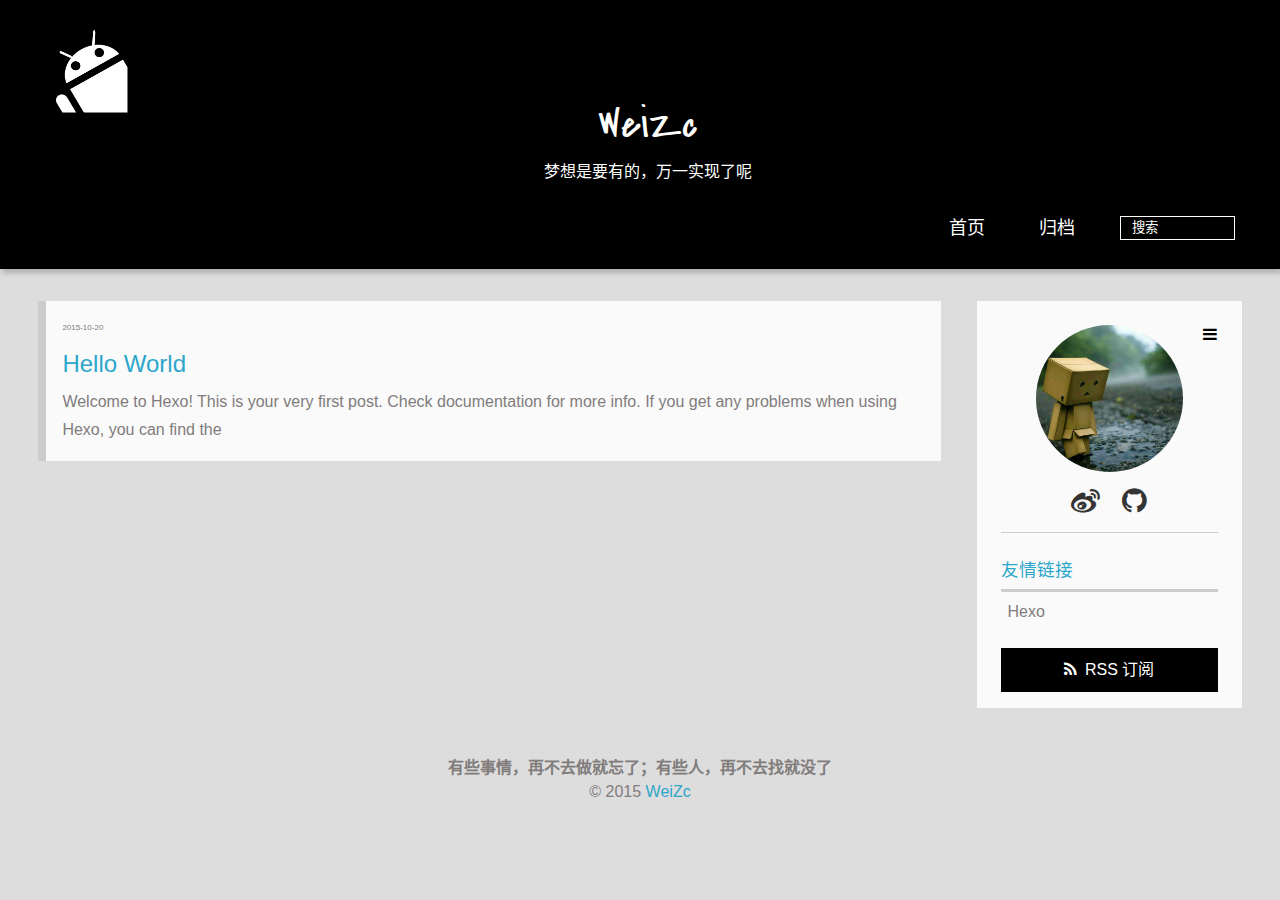
==== index.html @ 6c936b26 "Site updated: 2015-10-20 22:51:16" ====
<!DOCTYPE HTML>
<html lang="zh-CN">
<head>
  <meta charset="UTF-8">
  <meta name="baidu_union_verify" content="d1952c66cf48912e21c18c7c581f382a">
  <meta name="360-site-verification" content="67fbcc5a67f4c65c057315b28fa0b2c8" />
<meta name="google-site-verification" content="2GzxQ0VtXwTSUdmGm6DzcmhTzM_I9QmzCb_pzpMzD88" />
  
    <title>WeiZc</title>
    <meta name="viewport" content="width=device-width, initial-scale=1, maximum-scale=3, minimum-scale=1">
    
    <meta name="author" content="WeiZc">
    
    <meta name="description" content="My Blog">
    
    
    
    
    <link rel="alternate" href="atom.xml" title="WeiZc" type="application/atom+xml">
    
    
    <link rel="icon" href="/img/favicon.ico">
    
    
    <link rel="stylesheet" href="/css/style.css" type="text/css">
    
    <script>
        var _hmt = _hmt || [];
        (function() {
            var hm = document.createElement("script");
            var _bdId ='391982416296a0d54221f59fe35250d4';
             hm.src = "//hm.baidu.com/hm.js?" + _bdId;
             var s = document.getElementsByTagName("script")[0]; 
             s.parentNode.insertBefore(hm, s);
        })();
    </script>
     
</head>

  <body>
    <header>
      <div>
		
			<div id="imglogo">
				<a href="/"><img src="/img/ic.png" alt="WeiZc" title="WeiZc"/></a>
			</div>
			
			<div id="textlogo">
				<h1 class="site-name"><a href="/" title="WeiZc">WeiZc</a></h1>
				<a class="blog-motto">梦想是要有的，万一实现了呢</a>
			</div>
			<div class="navbar"><a class="navbutton navmobile" href="#" title="菜单">
			</a></div>
			<nav class="animated">
				<ul>
					<ul>
					 
						<li><a href="/">首页</a></li>
					
						<li><a href="/archives">归档</a></li>
					
					<li>
					
                                            <form class="search" action=http://search.baidu.com/cse/search target="_blank">
                                            <label>Search</label>
                                        <input name="s" type="hidden" value= 17213931211019954000 ><input type="text" name="q" size="30" placeholder="搜索"><br>
					
					</li>
				</ul>
                            </nav>			
</div>

    </header>
    <div id="container">
      <div id="main">


  <section class="post" itemscope itemprop="blogPost">
  
    <a href="/2015/10/20/hello-world/" title="Hello World" itemprop="url">
  
      <time datetime="2015-10-20T14:14:35.829Z" itemprop="datePublished">2015-10-20</time>
    <h1 itemprop="name">Hello World</h1>
    
     
           <p itemprop="description" >Welcome to Hexo! This is your very first post. Check documentation for more info. If you get any problems when using Hexo, you can find the </p>
        
    
  </a>
</section>


</div>
      <div class="openaside"><a class="navbutton" href="#" title="显示侧边栏"></a></div>

<div id="asidepart">
<div class="closeaside"><a class="closebutton" href="#" title="隐藏侧边栏"></a></div>
<aside class="clearfix">
<div id="authorInfo">
	
		<div class="author-logo"></div>		
	
	<div class="social-list" class="clearfix">
		
		<a href="http://weibo.com/weizic123" target="_blank" title="weibo"></a>
		
		
		
		<a href="https://github.com/lrdeath" target="_blank" title="github"></a>
		
		
		
	</div>
</div>

  

  

  <div class="linkslist">
  <p class="asidetitle">友情链接</p>
    <ul>
      <li><a href="http://hexo.io" target="_blank" title="Hexo">Hexo</a></li>
     
    </ul>
</div>


  <div class="rsspart">
	<a href="atom.xml" target="_blank" title="rss">RSS 订阅</a>
</div>

  

</aside>
</div>
  </div>
  <footer><div id="footer" >
    
			<b class="copyright"> 有些事情，再不去做就忘了；有些人，再不去找就没了</b>
            <p class="copyright"> © 2015 
			
		
		<a href="http://weizc.github.io" target="_blank" title="WeiZc">WeiZc</a>
		
               
            </div>
</footer>
    <script src="/js/jquery-2.1.0.min.js"></script>
<script type="text/javascript">
$(document).ready(function(){ 
  $('.navbar').click(function(){
    $('header nav').toggleClass('shownav');
  });
  var myWidth = 0;
  function getSize(){
    if( typeof( window.innerWidth ) == 'number' ) {
      myWidth = window.innerWidth;
    } else if( document.documentElement && document.documentElement.clientWidth) {
      myWidth = document.documentElement.clientWidth;
    };
  };
  var m = $('#main'),
      a = $('#asidepart'),
      c = $('.closeaside'),
      o = $('.openaside');
  $(window).resize(function(){
    getSize(); 
    if (myWidth >= 1024) {
      $('header nav').removeClass('shownav');
    }else
    {
      m.removeClass('moveMain');
      a.css('display', 'block').removeClass('fadeOut');
      o.css('display', 'none');
        
    }
  });
  c.click(function(){
    a.addClass('fadeOut').css('display', 'none');
    o.css('display', 'block').addClass('fadeIn');
    m.addClass('moveMain');
  });
  o.click(function(){
    o.css('display', 'none').removeClass('beforeFadeIn');
    a.css('display', 'block').removeClass('fadeOut').addClass('fadeIn');      
    m.removeClass('moveMain');
  });
  $(window).scroll(function(){
    o.css("top",Math.max(80,260-$(this).scrollTop()));
  });
});
</script>








<script>
    
        var _bdImg = '4';
    
    window._bd_share_config={
        "common":{
            "bdSnsKey":{

            },
            "bdText":"",
            "bdMini":"2",
            "bdMiniList":[
                "qzone",
                "tsina",
                "weixin",
                "renren",
                "tqq",
                "tieba",
                "douban",
                "sqq",
                "diandian",
                "huaban",
                "youdao",
                "mail",
                "ty",
                "fbook",
                "twi",
                "linkedin",
                "copy",
                "print"
            ],
            "bdPic":"",
            "bdStyle":"0",
            "bdSize":"16"
        },
        "slide":{
            "type":"slide",
            "bdImg":_bdImg,
            "bdPos":"right",
            "bdTop":"350"
        },
        "image":{
            "viewList":[
                "weixin",
                "qzone",
                "tsina",
                "renren",
                "douban",
                "tqq"
            ],
            "viewText":"分享：",
            "viewSize":"16"
        },
        "selectShare":{
            "bdContainerClass":null,
            "bdSelectMiniList":[
                "weixin",
                "qzone",
                "tsina",
                "renren",
                "douban",
                "tqq"
            ]
        }
    };
    with(document)0[(getElementsByTagName('head')[0]||body).appendChild(createElement('script')).src='http://bdimg.share.baidu.com/static/api/js/share.js?v=89860593.js?cdnversion='+~(-new Date()/36e5)];
</script>




<script type="text/javascript">
(function(i,s,o,g,r,a,m){i['GoogleAnalyticsObject']=r;i[r]=i[r]||function(){
  (i[r].q=i[r].q||[]).push(arguments)},i[r].l=1*new Date();a=s.createElement(o),
  m=s.getElementsByTagName(o)[0];a.async=1;a.src=g;m.parentNode.insertBefore(a,m)
})(window,document,'script','//www.google-analytics.com/analytics.js','ga');
ga('create', 'null', 'null');  
ga('send', 'pageview');
</script>


  </body>
 </html>
---- css/style.css ----
html,
body,
div,
span,
applet,
object,
iframe,
h1,
h2,
h3,
h4,
h5,
h6,
p,
blockquote,
pre,
a,
abbr,
acronym,
address,
big,
cite,
code,
del,
dfn,
em,
img,
ins,
kbd,
q,
s,
samp,
small,
strike,
strong,
sub,
sup,
tt,
var,
dl,
dt,
dd,
ol,
ul,
li,
fieldset,
form,
label,
legend,
table,
caption,
tbody,
tfoot,
thead,
tr,
th,
td {
  margin: 0;
  padding: 0;
  border: 0;
  outline: 0;
  font-weight: inherit;
  font-style: inherit;
  font-family: inherit;
  font-size: 100%;
  vertical-align: baseline;
}
body {
  line-height: 1;
  color: #000;
  background: #fff;
}
ol,
ul {
  list-style: none;
}
table {
  border-collapse: separate;
  border-spacing: 0;
  vertical-align: middle;
}
caption,
th,
td {
  text-align: left;
  font-weight: normal;
  vertical-align: middle;
}
a img {
  border: none;
}
/* custom Font*/
@font-face {
  font-family: "covered_by_your_graceregular";
  font-weight: normal;
  font-style: normal;
  src: url("../font/coveredbyyourgrace-webfont.eot");
  src: url("../font/coveredbyyourgrace-webfont.eot?#iefix") format('embedded-opentype'), url("../font/coveredbyyourgrace-webfont.svg#covered_by_your_graceregular") format('svg'), url("../font/coveredbyyourgrace-webfont.woff") format('woff'), url("../font/coveredbyyourgrace-webfont.ttf") format('truetype');
}
/* icon Font */
@font-face {
  font-family: "FontAwesome";
  font-style: normal;
  font-weight: normal;
  src: url("../font/fontawesome-webfont.eot?v=#4.0.3");
  src: url("../font/fontawesome-webfont.eot?#iefix&v=#4.0.3") format("embedded-opentype"), url("../font/fontawesome-webfont.woff?v=#4.0.3") format("woff"), url("../font/fontawesome-webfont.ttf?v=#4.0.3") format("truetype"), url("../font/fontawesome-webfont.svg#fontawesomeregular?v=#4.0.3") format("svg");
}
/* Public style */
* {
  -webkit-margin-before: 0;
  -webkit-margin-after: 0;
}
body {
  background: #ddd;
  font-family: "Helvetica Neue", "Helvetica", "Microsoft YaHei", "WenQuanYi Micro Hei", Arial, sans-serif;
  font-size: 100%;
  color: #817c7c;
  line-height: 1.5;
}
small {
  font-size: 80%;
}
sub,
sup {
  font-size: 75%;
  line-height: 0;
  position: relative;
  vertical-align: baseline;
}
sup {
  top: -0.5em;
  padding-left: 0.3em;
}
sub {
  bottom: -0.25em;
}
a {
  text-decoration: none;
  color: #817c7c;
}
a:hover,
a:focus {
  outline: 0;
  text-decoration: none;
  -webkit-transition: color 0.25s, #ddd 0.5s;
  -moz-transition: color 0.25s, #ddd 0.5s;
  -o-transition: color 0.25s, #ddd 0.5s;
  -ms-transition: color 0.25s, #ddd 0.5s;
  transition: color 0.25s, #ddd 0.5s;
}
a:hover:before {
  -webkit-transition: color 0.25s, #ddd 0.5s;
  -moz-transition: color 0.25s, #ddd 0.5s;
  -o-transition: color 0.25s, #ddd 0.5s;
  -ms-transition: color 0.25s, #ddd 0.5s;
  transition: color 0.25s, #ddd 0.5s;
}
input:focus {
  outline: none;
}
input,
button {
  margin: 0;
  padding: 0;
}
input::-moz-focus-inner,
button::-moz-focus-inner {
  border: 0;
  padding: 0;
}
h1 {
  font-size: 1.5em;
}
.fa {
  display: inline-block;
  font-family: FontAwesome;
  font-style: normal;
  font-weight: normal;
  line-height: 1;
  -webkit-font-smoothing: antialiased;
  -moz-osx-font-smoothing: grayscale;
}
.clearfix {
  zoom: 1;
}
.clearfix:before,
.clearfix:after {
  content: "";
  display: table;
}
.clearfix:after {
  clear: both;
}
::-webkit-input-placeholder {
  color: #fff;
  padding: 2px 0 0 4px;
}
::-moz-placeholder {
  color: #fff;
  padding: 2px 0 0 4px;
}
:-ms-input-placeholder {
  color: #fff;
  padding: 2px 0 0 4px;
}
::-webkit-input-placeholder::before {
  font-family: "FontAwesome";
  -webkit-font-smoothing: antialiased;
  -moz-osx-font-smoothing: grayscale;
  content: "\f002";
  padding-right: 4px;
}
::-moz-placeholder:before {
  font-family: "FontAwesome";
  -webkit-font-smoothing: antialiased;
  -moz-osx-font-smoothing: grayscale;
  content: "\f002";
  padding-right: 4px;
}
:-ms-input-placeholder::before {
  font-family: "FontAwesome";
  -webkit-font-smoothing: antialiased;
  -moz-osx-font-smoothing: grayscale;
  content: "\f002";
  padding-right: 4px;
}
input[type="search"]::-webkit-search-cancel-button,
input[type="search"]::-webkit-search-decoration {
  -webkit-appearance: none;
}
::-webkit-search-cancel-button:after {
  font-family: "FontAwesome";
  -webkit-font-smoothing: antialiased;
  -moz-osx-font-smoothing: grayscale;
  content: '\f00d';
  color: #fff;
  padding-right: 4px;
}
/* css3 animate */
.animated {
  -webkit-animation-fill-mode: both;
  -moz-animation-fill-mode: both;
  -o-animation-fill-mode: both;
  -ms-animation-fill-mode: both;
  animation-fill-mode: both;
  -webkit-animation-duration: 1s;
  -moz-animation-duration: 1s;
  -o-animation-duration: 1s;
  -ms-animation-duration: 1s;
  animation-duration: 1s;
}
@-webkit-keyframes fadeIn {
  0% {
    opacity: 0;
    -ms-filter: "progid:DXImageTransform.Microsoft.Alpha(Opacity=0)";
    filter: alpha(opacity=0);
  }
  100% {
    opacity: 1;
    -ms-filter: none;
    filter: none;
  }
}
.fadeIn {
  -webkit-animation-name: fadeIn;
  -moz-animation-name: fadeIn;
  -o-animation-name: fadeIn;
  -ms-animation-name: fadeIn;
  animation-name: fadeIn;
}
.fadeOut {
  -webkit-animation-name: fadeOut;
  -moz-animation-name: fadeOut;
  -o-animation-name: fadeOut;
  -ms-animation-name: fadeOut;
  animation-name: fadeOut;
}
@-moz-keyframes fadeInDown {
  0% {
    opacity: 0;
    -ms-filter: "progid:DXImageTransform.Microsoft.Alpha(Opacity=0)";
    filter: alpha(opacity=0);
    -webkit-transform: translateY(-20px);
    -moz-transform: translateY(-20px);
    -o-transform: translateY(-20px);
    -ms-transform: translateY(-20px);
    transform: translateY(-20px);
  }
  100% {
    opacity: 1;
    -ms-filter: none;
    filter: none;
    -webkit-transform: translateY(0);
    -moz-transform: translateY(0);
    -o-transform: translateY(0);
    -ms-transform: translateY(0);
    transform: translateY(0);
  }
}
@-webkit-keyframes fadeInDown {
  0% {
    opacity: 0;
    -ms-filter: "progid:DXImageTransform.Microsoft.Alpha(Opacity=0)";
    filter: alpha(opacity=0);
    -webkit-transform: translateY(-20px);
    -moz-transform: translateY(-20px);
    -o-transform: translateY(-20px);
    -ms-transform: translateY(-20px);
    transform: translateY(-20px);
  }
  100% {
    opacity: 1;
    -ms-filter: none;
    filter: none;
    -webkit-transform: translateY(0);
    -moz-transform: translateY(0);
    -o-transform: translateY(0);
    -ms-transform: translateY(0);
    transform: translateY(0);
  }
}
@-o-keyframes fadeInDown {
  0% {
    opacity: 0;
    -ms-filter: "progid:DXImageTransform.Microsoft.Alpha(Opacity=0)";
    filter: alpha(opacity=0);
    -webkit-transform: translateY(-20px);
    -moz-transform: translateY(-20px);
    -o-transform: translateY(-20px);
    -ms-transform: translateY(-20px);
    transform: translateY(-20px);
  }
  100% {
    opacity: 1;
    -ms-filter: none;
    filter: none;
    -webkit-transform: translateY(0);
    -moz-transform: translateY(0);
    -o-transform: translateY(0);
    -ms-transform: translateY(0);
    transform: translateY(0);
  }
}
@keyframes fadeInDown {
  0% {
    opacity: 0;
    -ms-filter: "progid:DXImageTransform.Microsoft.Alpha(Opacity=0)";
    filter: alpha(opacity=0);
    -webkit-transform: translateY(-20px);
    -moz-transform: translateY(-20px);
    -o-transform: translateY(-20px);
    -ms-transform: translateY(-20px);
    transform: translateY(-20px);
  }
  100% {
    opacity: 1;
    -ms-filter: none;
    filter: none;
    -webkit-transform: translateY(0);
    -moz-transform: translateY(0);
    -o-transform: translateY(0);
    -ms-transform: translateY(0);
    transform: translateY(0);
  }
}
body >header {
  width: 100%;
  -webkit-box-shadow: 2px 4px 5px rgba(3,3,3,0.2);
  box-shadow: 2px 4px 5px rgba(3,3,3,0.2);
  background: #000;
  color: #fff;
  padding: 1em 0 0.8em;
}
@media only screen and (min-width: 1024px) {
  body >header {
    padding: 1.8em 0 1.5em;
  }
}
body >header >div {
  width: 95%;
  margin: 0 auto;
  position: relative;
  overflow: hidden;
}
@media only screen and (min-width: 1024px) {
  body >header >div {
    width: 93%;
  }
}
body >header a {
  display: block;
  color: #fff;
}
#imglogo {
  float: left;
  width: 4em;
  height: 4em;
}
@media only screen and (min-width: 768px) {
  #imglogo {
    width: 5em;
  }
}
@media only screen and (min-width: 1024px) {
  #imglogo {
    width: 5.5em;
  }
}
#imglogo img {
  width: 4em;
}
@media only screen and (min-width: 768px) {
  #imglogo img {
    width: 5em;
  }
}
@media only screen and (min-width: 1024px) {
  #imglogo img {
    width: 5.5em;
  }
}
#textlogo {
  float: left;
  text-align: center;
  width: 100%;
  margin-left: 0.5em;
}
#textlogo h1.site-name {
  width: 100%;
  font-family: "covered_by_your_graceregular";
  font-size: 200%;
  line-height: 1.5;
  -webkit-font-smoothing: antialiased;
  -moz-osx-font-smoothing: grayscale;
}
@media only screen and (min-width: 768px) {
  #textlogo h1.site-name {
    font-size: 240%;
  }
}
@media only screen and (min-width: 1024px) {
  #textlogo h1.site-name {
    font-size: 280%;
  }
}
#textlogo h2.blog-motto {
  font-size: 0.7em;
  font-weight: normal;
}
@media only screen and (min-width: 768px) {
  #textlogo h2.blog-motto {
    font-size: 100%;
  }
}
@media only screen and (min-width: 1024px) {
  #textlogo h2.blog-motto {
    font-size: 110%;
  }
}
.navbar {
  position: absolute;
  width: 2em;
  right: 0em;
  top: 1em;
  padding: 0.5em;
}
@media only screen and (min-width: 1024px) {
  .navbar {
    display: none;
  }
}
.navbutton::before {
  font-family: "FontAwesome";
  -webkit-font-smoothing: antialiased;
  -moz-osx-font-smoothing: grayscale;
  content: "\f0c9";
}
.navmobile::before {
  padding-left: 1em;
}
header nav {
  float: left;
  width: 100%;
  font-size: 112.5%;
  padding-top: 0.5em;
  max-height: 0.01em;
  -webkit-transition: max-height 1s ease-out;
  -moz-transition: max-height 1s ease-out;
  -o-transition: max-height 1s ease-out;
  -ms-transition: max-height 1s ease-out;
  transition: max-height 1s ease-out;
}
@media only screen and (min-width: 568px) {
  header nav {
    width: 50%;
  }
}
@media only screen and (min-width: 1024px) {
  header nav {
    float: right;
    width: auto;
    margin-top: 1em;
    max-height: none;
  }
}
@media only screen and (min-width: 1024px) {
  header nav ul {
    float: right;
  }
}
@media only screen and (min-width: 1024px) {
  header nav ul li {
    float: left;
  }
}
header nav ul li a {
  padding: 0.2em 0 0.2em 1em;
}
@media only screen and (min-width: 1024px) {
  header nav ul li a {
    padding: 0.2em 1.5em;
  }
}
header nav ul li a:hover {
  background: #000;
  color: #e9cd4c;
}
.shownav {
  max-height: 40em;
}
.search {
  padding: 0.1em 0 0 1em;
}
.search input {
  line-height: 1.7;
  border: 1px solid #fff;
  color: #fff;
  background: transparent;
  width: 80%;
  padding-left: 0.5em;
}
@media only screen and (min-width: 1024px) {
  .search input {
    width: 8em;
    -webkit-transition: 0.5s width;
    -moz-transition: 0.5s width;
    -o-transition: 0.5s width;
    -ms-transition: 0.5s width;
    transition: 0.5s width;
  }
  .search input:focus {
    width: 15em;
  }
}
.search label {
  display: none;
}
/* index layout */
#container {
  width: 95%;
  margin: 0 auto;
  overflow: hidden;
}
@media only screen and (min-width: 768px) {
  #container {
    width: 96%;
  }
}
@media only screen and (min-width: 1024px) {
  #container {
    width: 94%;
  }
}
@media only screen and (min-width: 1560px) {
  #container {
    width: 82%;
  }
}
#main {
  margin: 1em 0 0;
  line-height: 1.8;
}
@media only screen and (min-width: 1024px) {
  #main {
    margin: 2em 0 0;
    width: 75%;
    float: left;
    -webkit-transition: margin 0.5s ease-out;
    -moz-transition: margin 0.5s ease-out;
    -o-transition: margin 0.5s ease-out;
    -ms-transition: margin 0.5s ease-out;
    transition: margin 0.5s ease-out;
  }
}
#main section.post {
  background: #fafafa;
  margin-bottom: 0.125em;
}
#main section.post a {
  display: block;
  border-left: 0.5em solid #ccc;
  -webkit-transition: border-left 0.45s;
  -moz-transition: border-left 0.45s;
  -o-transition: border-left 0.45s;
  -ms-transition: border-left 0.45s;
  transition: border-left 0.45s;
  padding: 0.5em;
}
@media only screen and (min-width: 768px) {
  #main section.post a {
    padding: 1em;
  }
}
#main section.post a:hover {
  border-left: 0.5em solid #000;
}
#main section.post a h1 {
  color: #2ca6cb;
  line-height: 2;
}
#main section.post a p {
  color: #817c7c;
}
#main section.post a time {
  color: #817c7c;
  display: block;
  margin: 0.5em 0;
  font-size: 0.5em;
}
#archive-page section.post a {
  font-size: 0.9em;
  padding: 0.5em !important;
}
@media only screen and (min-width: 768px) {
  #archive-page section.post a time {
    padding-left: 1em;
  }
}
.moveMain {
  margin-left: 10% !important;
}
#page-nav {
  background: #fafafa;
  text-align: center;
  overflow: hidden;
}
#page-nav a,
#page-nav span {
  display: inline-block;
  padding: 0.5em 1em;
}
#page-nav a {
  color: #2ca6cb;
}
#page-nav a:hover {
  background: #ccc;
  color: #000;
}
#page-nav .prev {
  float: left;
  border-left: 0.5em solid #ccc;
  -webkit-transition: border-left 0.5s;
  -moz-transition: border-left 0.5s;
  -o-transition: border-left 0.5s;
  -ms-transition: border-left 0.5s;
  transition: border-left 0.5s;
}
#page-nav .prev:hover {
  border-left: 0.5em solid #000;
}
#page-nav .next {
  float: right;
}
#page-nav .page-number {
  display: none;
}
@media only screen and (min-width: 768px) {
  #page-nav .page-number {
    display: inline-block;
  }
}
#page-nav .current {
  color: #b8b8b8;
  font-weight: bold;
}
#page-nav .space {
  color: #2ca6cb;
}
/* page layout */
@media only screen and (min-width: 1024px) {
  .page {
    margin-left: 10% !important;
  }
}
/* archive layout */
.category-icon:before,
.tag-icon:before,
.archive-icon:before {
  font-family: "FontAwesome";
  -webkit-font-smoothing: antialiased;
  -moz-osx-font-smoothing: grayscale;
  color: #ccc;
  font-size: 100%;
  padding-right: 0.3em;
}
.category-icon:before {
  content: "\f07b";
}
.tag-icon:before {
  content: "\f02c";
}
.archive-icon:before {
  content: "\f187";
}
.archive-title {
  margin: 1em 0;
  width: 97%;
  padding: 2em 0 2em 3%;
  background: #fafafa;
  border-left: 0.5em solid #ccc;
}
@media only screen and (min-width: 1024px) {
  .archive-title {
    margin: 2em 0;
    width: 18.5%;
    padding-left: 0.5%;
    float: left;
  }
}
.archive-title h2 {
  width: 90%;
  color: #2ca6cb;
  font-size: 120%;
}
.archive-title a {
  color: #2ca6cb;
  -webkit-transition: color 0.5s;
  -moz-transition: color 0.5s;
  -o-transition: color 0.5s;
  -ms-transition: color 0.5s;
  transition: color 0.5s;
}
.archive-title a:hover {
  color: #000;
  -webkit-transition: color 0.5s;
  -moz-transition: color 0.5s;
  -o-transition: color 0.5s;
  -ms-transition: color 0.5s;
  transition: color 0.5s;
}
.current {
  color: #000 !important;
}
@media only screen and (min-width: 768px) {
  .archive-part {
    min-height: 200px;
  }
}
@media only screen and (min-width: 1024px) {
  .archive-part {
    width: 78% !important;
    float: right;
    margin-left: 2% !important;
  }
}
.archive-part section.post {
  float: left;
  width: 100%;
}
.archive-part section.post time {
  font-size: 1.1em !important;
}
@media phonemax {
  .archive-part section.post time {
    float: left;
    width: 100%;
  }
}
@media only screen and (min-width: 1024px) {
  .archive-part section.post time {
    float: left;
    width: 20%;
  }
}
@media only screen and (min-width: 768px) {
  .archive-part section.post time {
    width: 20%;
  }
}
@media only screen and (min-width: 768px) {
  .archive-nav {
    width: 100%;
    float: left;
    margin-top: 1em;
  }
}
/* tags&categories layout */
.all-list-box {
  min-height: 400px;
}
.post,
.page {
  background: #fafafa;
}
.post a,
.page a {
  color: #2ca6cb;
}
.post a:hover,
.page a:hover {
  color: #000;
}
@media only screen and (min-width: 768px) {
  article header.article-info {
    border-bottom: 1px solid #dbdbdb;
  }
}
article header.article-info >h1 {
  padding: 0.2em 3%;
  font-size: 170%;
  line-height: 1.5;
  word-wrap: break-word;
  word-break: normal;
  -webkit-font-smoothing: antialiased;
  -moz-osx-font-smoothing: grayscale;
  border-left: 5px solid #000;
}
@media only screen and (min-width: 1024px) {
  article header.article-info >h1 {
    font-size: 200%;
    padding-top: 0.3em;
  }
}
article header.article-info >p.article-author {
  padding: 0.3em 4% 0.3em 0;
  text-align: right;
  border-bottom: 1px solid #dbdbdb;
}
@media only screen and (min-width: 768px) {
  article header.article-info >p.article-author {
    float: right;
    border-bottom: none;
  }
}
article header.article-info >p.article-time {
  padding-top: 0.5em;
  font-size: 0.8em;
  text-align: center;
}
@media only screen and (min-width: 768px) {
  article header.article-info >p.article-time {
    float: right;
    margin-right: 1em;
    padding-top: 0.1em;
    font-size: 0.9em;
  }
}
article header.article-info >p.article-time:before {
  font-family: "FontAwesome";
  font-size: 130%;
  content: "\f017";
  -webkit-font-smoothing: antialiased;
  -moz-osx-font-smoothing: grayscale;
}
article .article-content {
  padding: 1.5em 4%;
}
article .article-content .kb {
  padding: 0.1em 0.6em;
  border: 1px solid #ccc;
  background-color: code-color;
  color: #8f8f8f;
  -webkit-box-shadow: 0 1px 0 rgba(0,0,0,0.2), 0 0 0 2px #fff inset;
  box-shadow: 0 1px 0 rgba(0,0,0,0.2), 0 0 0 2px #fff inset;
  -webkit-border-radius: 3px;
  border-radius: 3px;
  display: inline-block;
  margin: 0 0.1em;
  text-shadow: 0 1px 0 #fff;
  line-height: 1.5;
  white-space: nowrap;
}
article .article-content h1,
article .article-content h2 {
  font-size: 180%;
  line-height: 1.2em;
}
article .article-content h3,
article .article-content h4,
article .article-content h5,
article .article-content h6 {
  font-size: 140%;
}
article .article-content h1,
article .article-content h2,
article .article-content h3,
article .article-content h4,
article .article-content h5,
article .article-content h6 {
  color: #333;
  -webkit-font-smoothing: antialiased;
  -moz-osx-font-smoothing: grayscale;
  padding: 0.3em 0;
  margin: 0.5em 0;
}
article .article-content h1 >code,
article .article-content h2 >code,
article .article-content h3 >code,
article .article-content h4 >code,
article .article-content h5 >code,
article .article-content h6 >code {
  color: #a3a3a3;
}
article .article-content hr {
  border: 1px solid #dbdbdb;
}
article .article-content strong {
  font-weight: bold;
}
article .article-content em {
  font-style: italic;
}
article .article-content acronym,
article .article-content abbr {
  border-bottom: 1px dotted;
}
article .article-content blockquote {
  border-left: 0.2em solid #000;
  margin: 0.65em 0 0.65em 4%;
  padding-left: 1%;
  line-height: 1.5;
  font-size: 110%;
}
article .article-content blockquote footer {
  background: #fafafa;
  padding: 0;
  margin: 0;
  font-size: 80%;
  line-height: 1em;
}
article .article-content blockquote cite {
  font-style: italic;
  padding-left: 0.5em;
}
article .article-content ul,
article .article-content ol {
  padding-left: 2em;
  font-size: 105%;
}
@media only screen and (min-width: 768px) {
  article .article-content ul,
  article .article-content ol {
    padding-left: 3em;
  }
}
article .article-content ul li {
  list-style: disc;
  text-align: match-parent;
  margin: 0.5em 0;
}
article .article-content ol li {
  list-style-type: decimal;
  margin: 0.5em 0;
}
article .article-content dl dt {
  font-weight: blod;
}
article .article-content ul li>code,
article .article-content ol li>code,
article .article-content p code,
article .article-content strong code,
article .article-content em code {
  font-family: Monaco, Menlo, Consolas, Courier New, monospace;
  background: #eee;
  color: #747070;
  border: 1px solid #d6d6d6;
  padding: 0 5px;
  margin: 0 2px;
  font-size: 90%;
  white-space: nowrap;
  text-shadow: 0 1px #fff;
}
article .article-content p {
  font-size: 105%;
  line-height: 1.7;
  margin: 0.7em 0;
}
@media only screen and (min-width: 1024px) {
  article .article-content p {
    margin: 1.2em 0;
  }
}
article .article-content img,
article .article-content video,
article .article-content figure img {
  max-width: 100%;
  display: block;
  margin: auto;
  height: auto;
  vertical-align: middle;
  padding-top: 0.5em;
}
@media only screen and (min-width: 1024px) {
  article .article-content img,
  article .article-content video,
  article .article-content figure img {
    padding-top: 0.7em;
  }
}
article .article-content figcaption,
article .article-content .caption {
  text-align: center;
  display: block;
  font-size: 0.9em;
  font-weight: blod;
}
article .article-content .video-container {
  position: relative;
  padding-top: 56%;
  height: 0;
  overflow: hidden;
}
article .article-content .video-container iframe,
article .article-content .video-container object,
article .article-content .video-container embed {
  position: absolute;
  top: 0;
  left: 0;
  width: 100%;
  height: 100%;
  margin-top: 0;
}
article .article-content table {
  width: 100%;
  border-collapse: collapse;
  border-spacing: 0;
}
article .article-content table th {
  font-weight: bold;
  border-bottom: 3px solid #dbdbdb;
  padding-bottom: 0.5em;
}
article .article-content table td {
  border-bottom: 1px solid #dbdbdb;
  padding: 10px 0;
}
article .article-content .pullquote {
  text-align: left;
  width: 45%;
  margin: 0;
  border: none;
}
article .article-content .left {
  margin-left: 0.5em;
  margin-right: 1em;
  float: left;
}
article .article-content .right {
  margin-right: 0.5em;
  margin-left: 1em;
  float: right;
}
footer.article-footer {
  background: #fafafa;
  padding: 0 4%;
  margin: 0;
  border-top: 1px solid #dbdbdb;
}
.article-share {
  float: right;
  width: 100%;
}
@media only screen and (min-width: 568px) {
  .article-share {
    width: 60%;
  }
}
@media only screen and (min-width: 768px) {
  .article-share {
    width: 40%;
  }
}
.share span {
  float: right;
  height: 3em;
  width: 1em;
  margin-right: 0.5em;
  position: relative;
  color: #d6d6d6;
}
.share span:before {
  font-family: "FontAwesome";
  content: "\f064";
  font-size: 1em;
  -webkit-font-smoothing: antialiased;
  -moz-osx-font-smoothing: grayscale;
  width: 1.5em;
  height: 1.5em;
  position: absolute;
  top: 50%;
  left: 50%;
  margin-top: -0.75em;
  margin-left: -0.75em;
}
.share a {
  float: right;
  width: 3em;
  height: 3em;
  display: block;
  position: relative;
}
.share a:before {
  font-size: 100%;
  font-family: "FontAwesome";
  text-align: center;
  color: #817c7c;
  -webkit-font-smoothing: antialiased;
  -moz-osx-font-smoothing: grayscale;
  width: 1.5em;
  height: 1.5em;
  position: absolute;
  top: 50%;
  left: 50%;
  margin-top: -0.75em;
  margin-left: -0.75em;
}
.share a:hover:before {
  color: #fff;
}
.article-share-twitter:before {
  content: "\f099";
}
.article-share-twitter:hover {
  background: #00aced;
  text-shadow: 0 1px #008abe;
}
.article-share-facebook:before {
  content: "\f09a";
}
.article-share-facebook:hover {
  background: #3b5998;
  text-shadow: 0 1px #2f477a;
}
.article-share-weibo:before {
  content: "\f18a";
}
.article-share-weibo:hover {
  background: #eb182c;
  text-shadow: 0 1px #bf1121;
}
.article-share-qrcode:before {
  content: "\f029";
}
.article-share-qrcode:hover {
  background: #49ae0f;
  text-shadow: 0 1px #3a8b0c;
}
.article-back-to-top:before {
  content: "\f062";
}
.article-back-to-top:hover {
  background: #762c54;
  text-shadow: 0 1px #5e2343;
}
.qrcode {
  width: 15em;
  height: 15em;
  position: absolute;
  top: 50%;
  left: 50%;
  margin-top: -7.5em;
  margin-left: -7.5em;
  background: #fff;
  border: 2px solid #ccc;
  -webkit-border-radius: 3px;
  border-radius: 3px;
  display: inline-block;
  opacity: 0;
  -ms-filter: "progid:DXImageTransform.Microsoft.Alpha(Opacity=0)";
  filter: alpha(opacity=0);
  position: fixed;
  text-align: center;
  visibility: hidden;
  z-index: 10;
  -webkit-transition: opacity 0.5s;
  -moz-transition: opacity 0.5s;
  -o-transition: opacity 0.5s;
  -ms-transition: opacity 0.5s;
  transition: opacity 0.5s;
}
@media only screen and (min-width: 1024px) {
  .qrcode {
    width: 20em;
    height: 20em;
    position: absolute;
    top: 50%;
    left: 50%;
    margin-top: -10em;
    margin-left: -10em;
    position: fixed;
  }
}
.qrcode span {
  display: block;
  width: 80%;
  height: 1.5em;
  font-size: 80%;
  float: left;
}
.qrcode span:before {
  content: none;
}
.qrcode a {
  display: block;
  width: 16%;
  height: 1.5em;
  float: left;
}
.qrcode img {
  width: 90%;
  height: 90%;
}
.qrclose:before {
  font-family: "FontAwesome";
  -webkit-font-smoothing: antialiased;
  -moz-osx-font-smoothing: grayscale;
  content: "\f057";
  color: #ccc;
}
.qrclose:hover:before {
  color: #2ca6cb !important;
}
.overlay {
  display: none !important;
}
.overlay:target+.qrcode {
  opacity: 1;
  -ms-filter: none;
  filter: none;
  visibility: visible;
}
.article-tags,
.article-categories {
  padding: 0.5em 0;
  float: left;
  width: 100%;
}
@media only screen and (min-width: 568px) {
  .article-tags,
  .article-categories {
    width: 50%;
  }
}
@media only screen and (min-width: 768px) {
  .article-tags,
  .article-categories {
    width: 30%;
  }
}
.article-tags {
  color: #d6d6d6;
}
.article-tags span {
  position: relative;
  float: left;
  width: 1em;
  height: 2em;
  margin-right: 0.5em;
}
.article-tags span:before {
  font-family: "FontAwesome";
  -webkit-font-smoothing: antialiased;
  -moz-osx-font-smoothing: grayscale;
  width: 1.2em;
  height: 1.2em;
  position: absolute;
  top: 50%;
  left: 50%;
  margin-top: -0.6em;
  margin-left: -0.6em;
  content: "\f02c";
}
.article-tags a {
  float: left;
  padding: 0 0.3em;
  margin: 0.3em;
  background: #e6e6e6;
}
.article-tags a:hover {
  color: #fff;
  background: #2ca6cb;
}
.article-categories {
  color: #d6d6d6;
  margin-top: 0.3em;
}
.article-categories span:before {
  font-family: "FontAwesome";
  -webkit-font-smoothing: antialiased;
  -moz-osx-font-smoothing: grayscale;
  content: "\f07b";
}
.article-category-link {
  padding: 0.5em;
  margin: 0 0.3em;
}
.article-category-link:hover {
  color: #fff !important;
  background: #2ca6cb;
}
.article-nav {
  padding: 0 10%;
}
@media only screen and (min-width: 768px) {
  .article-nav {
    padding: 0 4%;
  }
}
.article-nav strong {
  font-size: 0.6em;
}
.article-nav a {
  display: block;
  overflow: hidden;
}
.article-nav .prev a:hover,
.article-nav .next a:hover {
  background: #2ca6cb;
  color: #fff;
}
.article-nav .prev {
  width: 100%;
  float: left;
}
.article-nav .prev strong {
  padding-left: 1.8em;
}
.article-nav .prev span:before {
  font-family: "FontAwesome";
  -webkit-font-smoothing: antialiased;
  -moz-osx-font-smoothing: grayscale;
  content: "\f100";
  padding-right: 0.5em;
}
@media only screen and (min-width: 768px) {
  .article-nav .prev {
    width: 45%;
    float: left;
  }
}
.article-nav .next {
  width: 100%;
  float: left;
  text-align: left;
}
.article-nav .next strong {
  padding-left: 1.5em;
}
.article-nav .next span:before {
  font-family: "FontAwesome";
  -webkit-font-smoothing: antialiased;
  -moz-osx-font-smoothing: grayscale;
  content: "\f101";
  padding-right: 0.5em;
}
@media only screen and (min-width: 768px) {
  .article-nav .next {
    width: 45%;
    float: right;
    text-align: right;
  }
  .article-nav .next strong {
    padding-right: 1.8em;
  }
  .article-nav .next span:before {
    content: none;
  }
  .article-nav .next span:after {
    font-family: "FontAwesome";
    -webkit-font-smoothing: antialiased;
    -moz-osx-font-smoothing: grayscale;
    content: "\f101";
    padding-left: 0.5em;
  }
}
section.comment {
  padding: 0 4%;
  margin: 1em 0;
}
.toc-article {
  background: #eee;
  margin: 2em 0 0 0.5em;
  padding: 1em;
}
.toc-article strong {
  padding: 0.3em 0;
}
#toc {
  line-height: 1em;
  font-size: 0.8em;
  float: right;
}
#toc .toc {
  padding: 0;
}
#toc .toc li {
  list-style-type: none;
}
#toc .toc-child {
  padding-left: 1.5em;
}
#toc.toc-aside {
  display: none;
  width: 13%;
  position: fixed;
  right: 2%;
  top: 320px;
  overflow: hidden;
  line-height: 1.5em;
  font-size: 1em;
  color: #333;
  opacity: 0.6;
  -ms-filter: "progid:DXImageTransform.Microsoft.Alpha(Opacity=60)";
  filter: alpha(opacity=60);
  -webkit-transition: opacity 1s ease-out;
  -moz-transition: opacity 1s ease-out;
  -o-transition: opacity 1s ease-out;
  -ms-transition: opacity 1s ease-out;
  transition: opacity 1s ease-out;
}
#toc.toc-aside strong {
  padding: 0.3em 0;
  color: #817c7c;
}
#toc.toc-aside:hover {
  -webkit-transition: opacity 0.3s ease-out;
  -moz-transition: opacity 0.3s ease-out;
  -o-transition: opacity 0.3s ease-out;
  -ms-transition: opacity 0.3s ease-out;
  transition: opacity 0.3s ease-out;
  opacity: 1;
  -ms-filter: none;
  filter: none;
}
#toc.toc-aside a {
  -webkit-transition: color 1s ease-out;
  -moz-transition: color 1s ease-out;
  -o-transition: color 1s ease-out;
  -ms-transition: color 1s ease-out;
  transition: color 1s ease-out;
}
#toc.toc-aside a:hover {
  color: #000;
  -webkit-transition: color 0.3s ease-out;
  -moz-transition: color 0.3s ease-out;
  -o-transition: color 0.3s ease-out;
  -ms-transition: color 0.3s ease-out;
  transition: color 0.3s ease-out;
}
.active {
  color: #000 !important;
}
.openaside {
  display: none;
  position: fixed;
  right: 7.5%;
  top: 260px;
}
.openaside a {
  display: block;
  color: #fff;
  border: 1px solid #fff;
  -webkit-border-radius: 5px;
  border-radius: 5px;
  background: #000;
  padding: 0.2em 0.55em;
}
.openaside a::before {
  font-family: "FontAwesome";
  -webkit-font-smoothing: antialiased;
  -moz-osx-font-smoothing: grayscale;
  content: "\f0c9";
}
.closeaside {
  display: none;
}
.closeaside a {
  color: #000;
}
.closeaside a:hover {
  color: #2ca6cb;
}
.closeaside a::before {
  font-family: "FontAwesome";
  -webkit-font-smoothing: antialiased;
  -moz-osx-font-smoothing: grayscale;
  content: "\f0c9";
}
@media only screen and (min-width: 1024px) {
  .closeaside {
    display: block;
    position: absolute;
    right: 25px;
    top: 22px;
  }
}
#asidepart {
  background: #fafafa;
  margin: 1em 0 0;
  padding: 0.5em 2% 1em;
}
@media only screen and (min-width: 1024px) {
  #asidepart {
    position: relative;
    float: left;
    width: 18%;
    margin: 2em 0 0 3%;
  }
}
.asidetitle {
  font-size: 1.1em;
  color: #2ca6cb;
  padding: 0 0 0.3125em 0;
  border-bottom: 0.1875em solid #ccc;
}
.asidetitle a {
  color: #2ca6cb;
}
.asidetitle a:hover {
  color: #000;
  -webkit-transition: color 0.5s;
  -moz-transition: color 0.5s;
  -o-transition: color 0.5s;
  -ms-transition: color 0.5s;
  transition: color 0.5s;
}
@media only screen and (min-width: 768px) {
  .categorieslist {
    width: 45%;
    float: left;
    margin: 0 5% 0 0;
  }
}
@media only screen and (min-width: 1024px) {
  .categorieslist {
    width: 100%;
    float: none;
    margin: 1em 0 0;
  }
}
.categorieslist li {
  border-bottom: 1px solid #ccc;
}
.categorieslist li a {
  display: block;
  padding: 0.5em 5%;
}
.categorieslist li a:hover {
  color: #000;
}
.tagslist {
  margin: 1em 0 0;
}
@media only screen and (min-width: 768px) {
  .tagslist {
    width: 45%;
    float: left;
    margin: 0 5% 0 0;
  }
}
@media only screen and (min-width: 1024px) {
  .tagslist {
    width: 100%;
    float: none;
    margin: 1em 0 0;
  }
}
.tagslist ul {
  padding: 0.5em 0;
}
.tagslist ul li {
  float: left;
}
.tagslist ul li a {
  display: block;
  margin: 0.3125em;
  padding: 0.125em 0.3125em;
  background: #dbdbdb;
}
.tagslist ul li a:hover {
  color: #000;
  background: #e6e6e6;
}
.rsspart {
  background: #000;
  width: 100%;
}
@media only screen and (min-width: 768px) {
  .rsspart {
    float: left;
    width: 45%;
    margin: 0 5% 0 0;
  }
}
@media only screen and (min-width: 1024px) {
  .rsspart {
    width: 100%;
    float: none;
    margin: 1em 0 0;
  }
}
.rsspart a {
  color: #fff;
  display: block;
  padding: 0.625em 0;
  text-align: center;
}
.rsspart a:hover {
  color: #000;
  background: #fafafa;
}
.rsspart a::before {
  font-family: "FontAwesome";
  -webkit-font-smoothing: antialiased;
  -moz-osx-font-smoothing: grayscale;
  padding-right: 0.5em;
  content: "\f09e";
}
@media only screen and (min-width: 768px) {
  .archiveslist {
    width: 45%;
    float: left;
    margin: 0 5% 0 0;
  }
}
@media only screen and (min-width: 1024px) {
  .archiveslist {
    width: 100%;
    float: none;
    margin: 1em 0 0;
  }
}
.archiveslist li {
  font-size: 0.8em;
  line-height: 2em;
}
.archiveslist li a {
  padding: 0.5em;
}
.archiveslist li a:hover {
  color: #000;
  -webkit-transition: color 0.25s;
  -moz-transition: color 0.25s;
  -o-transition: color 0.25s;
  -ms-transition: color 0.25s;
  transition: color 0.25s;
}
.archiveslist .archive-list-count:before {
  content: "(";
}
.archiveslist .archive-list-count:after {
  content: ")";
}
.archive-list {
  padding: 0.5em 0;
}
.archive-float ul {
  padding: 0;
}
.archive-float li {
  float: left;
  margin: 0.3em;
}
@media only screen and (min-width: 1024px) {
  .archive-float li {
    float: none;
  }
}
@media only screen and (min-width: 768px) {
  .tagcloudlist {
    width: 45%;
    float: left;
    margin: 0 5% 0 0;
  }
}
@media only screen and (min-width: 1024px) {
  .tagcloudlist {
    width: 100%;
    float: none;
    margin: 1em 0 0;
  }
}
.tagcloudlist .tagcloudlist a {
  padding: 0.2em;
  display: block;
  float: left;
}
.tagcloudlist .tagcloudlist a:hover {
  color: #000;
  -webkit-transition: color 0.25s;
  -moz-transition: color 0.25s;
  -o-transition: color 0.25s;
  -ms-transition: color 0.25s;
  transition: color 0.25s;
}
.linkslist {
  margin-top: 0.5em;
}
@media only screen and (min-width: 768px) {
  .linkslist {
    width: 45%;
    float: left;
    margin: 0 5% 0 0;
  }
}
@media only screen and (min-width: 1024px) {
  .linkslist {
    width: 100%;
    float: none;
    margin: 1em 0 0;
  }
}
.linkslist ul {
  padding: 0.5em 0;
}
.linkslist ul a {
  font-size: 1em;
  line-height: 1.5;
  display: block;
  padding: 0 3%;
}
.linkslist ul a:hover {
  color: #000;
  -webkit-transition: color 0.25s;
  -moz-transition: color 0.25s;
  -o-transition: color 0.25s;
  -ms-transition: color 0.25s;
  transition: color 0.25s;
}
#authorInfo {
  overflow: hidden;
  text-align: center;
  padding-top: 2em;
  margin-bottom: 1.5em;
  border-bottom: 1px solid #ccc;
  background-position: left bottom;
  background-repeat: repeat-x;
  -webkit-background-size: 5px auto;
  -moz-background-size: 5px auto;
  background-size: 5px auto;
}
@media only screen and (min-width: 768px) {
  #authorInfo {
    padding-top: 0.5em;
  }
}
@media only screen and (min-width: 1024px) {
  #authorInfo {
    padding-top: 1em;
  }
}
.author-info {
  margin: 0.8em 0 0.2em;
  line-height: 28px;
}
.author-logo {
  width: 6.875em;
  height: 6.875em;
  margin: 0 auto;
  background: no-repeat url("img/mine.jpg") left top;
  -webkit-background-size: 6.875em 6.875em;
  -moz-background-size: 6.875em 6.875em;
  background-size: 6.875em 6.875em;
  -webkit-border-radius: 3.4375em;
  border-radius: 3.4375em;
  -webkit-transition: -webkit-transform 2s ease-out;
  -moz-transition: -moz-transform 2s ease-out;
  -o-transition: -o-transform 2s ease-out;
  -ms-transition: -ms-transform 2s ease-out;
  transition: transform 2s ease-out;
}
.author-logo:hover {
  -webkit-transform: rotateZ(360deg);
  -moz-transform: rotateZ(360deg);
  -o-transform: rotateZ(360deg);
  -ms-transform: rotateZ(360deg);
  transform: rotateZ(360deg);
}
@media only screen and (min-width: 768px) {
  .author-logo {
    margin: 0 1em 0 0;
    float: left;
  }
}
@media only screen and (min-width: 1024px) {
  .author-logo {
    float: none;
    width: 9.166666666666666em;
    height: 9.166666666666666em;
    -webkit-background-size: 9.166666666666666em 9.166666666666666em;
    -moz-background-size: 9.166666666666666em 9.166666666666666em;
    background-size: 9.166666666666666em 9.166666666666666em;
    -webkit-border-radius: 4.583333333333333em;
    border-radius: 4.583333333333333em;
    margin: 0 auto;
  }
}
.info-logo {
  font-family: "covered_by_your_graceregular";
  -webkit-font-smoothing: antialiased;
  -moz-osx-font-smoothing: grayscale;
  font-size: 150%;
  line-height: 1.3em;
  width: 90%;
  margin: 0 auto;
  color: #fff;
}
@media only screen and (min-width: 768px) {
  .info-logo {
    margin: 4.5em 0 2em 0;
    float: left;
    width: 75%;
  }
}
.social-list {
  width: 100%;
  margin: 50 auto;
  overflow: hidden;
  float: left;
  text-align: center;
}
@media only screen and (min-width: 1024px) {
  .social-list {
    float: none;
    width: auto;
    padding: 0;
    backgroun: #343434;
  }
}
.social-list a {
  display: inline-block;
  color: #343434;
  font-size: 180%;
  margin: 0.5em;
}
@media only screen and (min-width: 768px) {
  .social-list a {
    float: none;
    margin: 0;
    padding: 0.3em;
  }
}
@media only screen and (min-width: 1024px) {
  .social-list a {
    float: none;
    padding: 0.3em;
  }
}
.social-list a:hover:before {
  color: #2ca6cb;
}
.social-list a[title="weibo"]::before,
.social-list a[title="twitter"]::before,
.social-list a[title="github"]::before,
.social-list a[title="facebook"]::before,
.social-list a[title="zhihu"]::before {
  font-family: "FontAwesome";
  -webkit-font-smoothing: antialiased;
  -moz-osx-font-smoothing: grayscale;
}
.social-list a[title="weibo"]::before {
  content: "\f18a";
}
.social-list a[title="twitter"]::before {
  content: "\f099";
}
.social-list a[title="github"]::before {
  content: "\f09b";
}
.social-list a[title="facebook"]::before {
  content: "\f09a";
}
.social-list a[title="zhihu"]::before {
  content: "\f1d6";
}
#back-top {
  display: block;
  width: 30px;
  height: 30px;
  background: transparent;
  border: 6px solid #000;
  border: 6px solid rgba(0,0,0,0.5);
  -webkit-border-radius: 100%;
  border-radius: 100%;
  position: fixed;
  right: 5px;
  bottom: 20px;
}
#back-top span {
  display: block;
  width: 0;
  height: 0;
  border-top: 10px solid transparent;
  border-right: 10px solid transparent;
  border-bottom: 10px solid #000;
  border-bottom: 10px solid rgba(0,0,0,0.5);
  border-left: 10px solid transparent;
  text-indent: -99999px;
  margin: -2px auto 0;
  -webkit-transition: all 0.4s ease-in-out 0s;
  -moz-transition: all 0.4s ease-in-out 0s;
  -o-transition: all 0.4s ease-in-out 0s;
  -webkit-transition: all 0.4s ease-in-out 0s;
  -moz-transition: all 0.4s ease-in-out 0s;
  -o-transition: all 0.4s ease-in-out 0s;
  -ms-transition: all 0.4s ease-in-out 0s;
  transition: all 0.4s ease-in-out 0s;
}
#back-top:hover {
  border: 6px solid #000;
}
#back-top:hover span {
  border-bottom: 10px solid #000;
}
footer {
  margin-top: 3em;
  margin-bottom: 3em;
  padding: 0 2% 0.5em;
}
#footer {
  width: 100%;
  margin: 0 auto;
  overflow: hidden;
  position: relative;
}
#footer .line {
  width: 100%;
  height: 14em;
  margin: 0 auto;
}
@media only screen and (min-width: 768px) {
  #footer .line {
    width: 10em;
    float: left;
    position: relative;
  }
}
#footer .line span {
  display: block;
  width: 0.5em;
  height: 6.25em;
  border-right: 0.125em solid #fff;
  margin: 0 auto;
}
@media only screen and (min-width: 768px) {
  #footer .line span {
    position: absolute;
    left: 3em;
    margin: 0 0 1.5em;
  }
}
.author {
  width: 6.875em;
  height: 6.875em;
  margin: 0 auto;
  background: no-repeat url("img/mine.jpg") left top;
  -webkit-background-size: 6.875em 6.875em;
  -moz-background-size: 6.875em 6.875em;
  background-size: 6.875em 6.875em;
  -webkit-border-radius: 3.4375em;
  border-radius: 3.4375em;
  -webkit-transition: -webkit-transform 2s ease-out;
  -moz-transition: -moz-transform 2s ease-out;
  -o-transition: -o-transform 2s ease-out;
  -ms-transition: -ms-transform 2s ease-out;
  transition: transform 2s ease-out;
}
.author:hover {
  -webkit-transform: rotateZ(360deg);
  -moz-transform: rotateZ(360deg);
  -o-transform: rotateZ(360deg);
  -ms-transform: rotateZ(360deg);
  transform: rotateZ(360deg);
}
@media only screen and (min-width: 768px) {
  .author {
    position: absolute;
    top: 6em;
    margin: 0 0 1.5em;
  }
}
.info {
  font-family: "covered_by_your_graceregular";
  -webkit-font-smoothing: antialiased;
  -moz-osx-font-smoothing: grayscale;
  font-size: 150%;
  line-height: 1.3em;
  width: 90%;
  margin: 0 auto;
  color: #fff;
}
@media only screen and (min-width: 768px) {
  .info {
    margin: 4.5em 0 2em 0;
    float: left;
    width: 75%;
  }
}
.social-font {
  width: 100%;
  margin: 0 auto;
  float: left;
  padding-left: 3%;
}
@media only screen and (min-width: 568px) {
  .social-font {
    padding-left: 20%;
  }
}
@media only screen and (min-width: 768px) {
  .social-font {
    width: 18em;
    position: absolute;
    right: -3em;
    top: 3em;
  }
}
.social-font a {
  float: left;
  display: block;
  width: 14%;
  color: #fff;
  font-size: 180%;
  padding: 0.5em;
}
@media only screen and (min-width: 1024px) {
  .social-font a {
    padding: 0.3em;
  }
}
.social-font a:hover:before {
  color: #2ca6cb;
}
.copyright {
  background: #ddd;
  -webkit-border-radius: 6px;
  border-radius: 6px;
  -webkit-font-smoothing: antialiased;
  -moz-osx-font-smoothing: grayscale;
  font-family: "Helvetica Neue", "Helvetica", "Microsoft YaHei", "WenQuanYi Micro Hei", Arial, sans-serif;
  width: 100%;
  color: color-black;
  text-align: center;
}
@media only screen and (min-width: 768px) {
  .copyright {
    float: left;
  }
}
.copyright a {
  color: #2ca6cb;
}
.copyright a:hover {
  color: #2ca6cb;
}
.ds-highlight {
  color: #2ca6cb !important;
}
.ds-highlight:hover {
  color: #000 !important;
}
.ds-avatar {
  background: #fafafa !important;
}
.ds-avatar img {
  width: 54px !important;
  height: 54px !important;
  border: 2px solid #dbdbdb !important;
  -webkit-border-radius: 27px !important;
  border-radius: 27px !important;
  -webkit-transition: -webkit-transform 0.5s ease-out !important;
  -moz-transition: -moz-transform 0.5s ease-out !important;
  -o-transition: -o-transform 0.5s ease-out !important;
  -ms-transition: -ms-transform 0.5s ease-out !important;
  transition: transform 0.5s ease-out !important;
}
.ds-avatar img:hover {
  -webkit-transform: rotateZ(360deg) !important;
  -moz-transform: rotateZ(360deg) !important;
  -o-transform: rotateZ(360deg) !important;
  -ms-transform: rotateZ(360deg) !important;
  transform: rotateZ(360deg) !important;
  -webkit-box-shadow: inset 0 -1px 0 rgba(51,51,51,0.2) sf !important;
  box-shadow: inset 0 -1px 0 rgba(51,51,51,0.2) sf !important;
}
.ds-children .ds-avatar img {
  width: 30px !important;
  height: 30px !important;
  -webkit-border-radius: 15px !important;
  border-radius: 15px !important;
  -webkit-transition: -webkit-transform 0.5s ease-out !important;
  -moz-transition: -moz-transform 0.5s ease-out !important;
  -o-transition: -o-transform 0.5s ease-out !important;
  -ms-transition: -ms-transform 0.5s ease-out !important;
  transition: transform 0.5s ease-out !important;
  border: 1px solid #dbdbdb !important;
}
.ds-children .ds-avatar img:hover {
  -webkit-transform: rotateZ(360deg) !important;
  -moz-transform: rotateZ(360deg) !important;
  -o-transform: rotateZ(360deg) !important;
  -ms-transform: rotateZ(360deg) !important;
  transform: rotateZ(360deg) !important;
  -webkit-box-shadow: inset 0 -1px 0 rgba(51,51,51,0.2) sf !important;
  box-shadow: inset 0 -1px 0 rgba(51,51,51,0.2) sf !important;
}
.ds-replybox img {
  width: 30px !important;
  height: 30px !important;
}
.ds-comment-body {
  padding-left: 80px !important;
}
.ds-children .ds-comment-body {
  padding-left: 60px !important;
}
.ds-post {
  border-top: none !important;
  margin-top: 0.5em !important;
}
.ds-comments {
  padding-bottom: 1em !important;
}
textarea {
  color: #817c7c !important;
  background: #fff !important;
}
textarea::-webkit-input-placeholder {
  color: #817c7c !important;
}
textarea::-moz-placeholder {
  color: #817c7c !important;
}
.article-gallery {
  background: #fafafa;
  position: relative;
}
.article-gallery-photos {
  position: relative;
  overflow: hidden;
}
.article-gallery-img {
  display: none;
  max-width: 100%;
img
  display: block;
  max-width: 100%;
  margin: 0 auto;
}
.article-gallery-img:first-child {
  display: block;
}
.article-gallery-img .loaded {
  position: absolute;
  display: block;
}
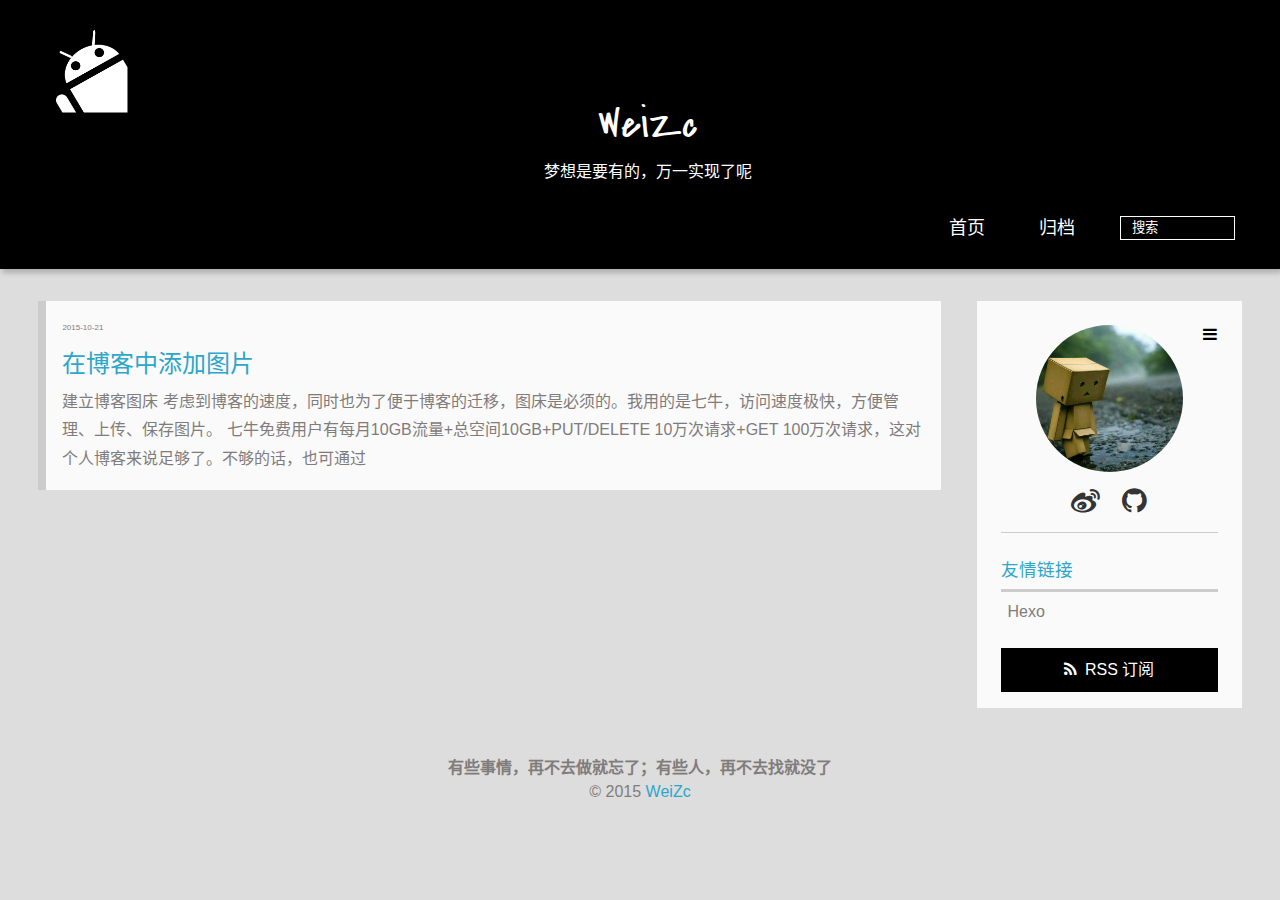
==== commit 5967bed7: "Site updated: 2015-10-21 18:37:46" ====
--- a/index.html
+++ b/index.html
@@ -78,13 +78,16 @@
 
   <section class="post" itemscope itemprop="blogPost">
   
-    <a href="/2015/10/20/hello-world/" title="Hello World" itemprop="url">
-  
-      <time datetime="2015-10-20T14:14:35.829Z" itemprop="datePublished">2015-10-20</time>
-    <h1 itemprop="name">Hello World</h1>
+    <a href="/2015/10/21/在博客中添加图片/" title="在博客中添加图片" itemprop="url">
+  
+      <time datetime="2015-10-21T10:30:07.000Z" itemprop="datePublished">2015-10-21</time>
+    <h1 itemprop="name">在博客中添加图片</h1>
     
      
-           <p itemprop="description" >Welcome to Hexo! This is your very first post. Check documentation for more info. If you get any problems when using Hexo, you can find the </p>
+           <p itemprop="description" >建立博客图床
+考虑到博客的速度，同时也为了便于博客的迁移，图床是必须的。我用的是七牛，访问速度极快，方便管理、上传、保存图片。
+
+七牛免费用户有每月10GB流量+总空间10GB+PUT/DELETE 10万次请求+GET 100万次请求，这对个人博客来说足够了。不够的话，也可通过</p>
         
     
   </a>
